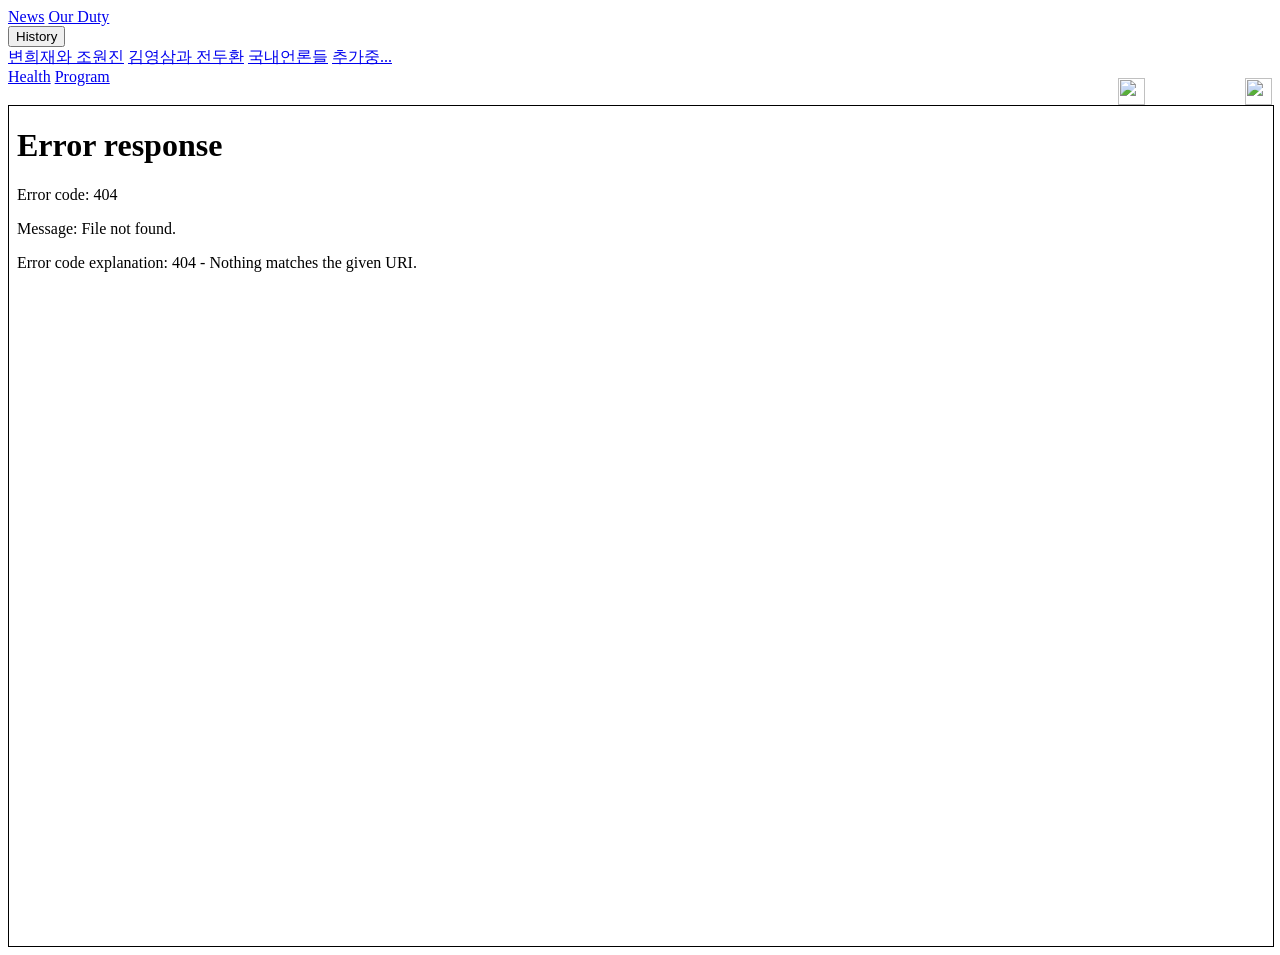
==== index.html @ dda61bef "Add files via upload" ====
<html>
<head>
    <meta http-equiv="Content-Type" content="text/html; charset=utf-8">
    <title>Kami's Note</title>
    <!-- Favicon -->
    <link rel="icon" href="favicon.ico" type="image/x-icon">
    <link rel="shortcut icon" href="favicon.ico" type="image/x-icon">
    <link rel="apple-touch-icon" sizes="57x57" href="favicons/apple-icon-57x57.png">
    <link rel="apple-touch-icon" sizes="60x60" href="favicons/apple-icon-60x60.png">
    <link rel="apple-touch-icon" sizes="72x72" href="favicons/apple-icon-72x72.png">
    <link rel="apple-touch-icon" sizes="76x76" href="favicons/apple-icon-76x76.png">
    <link rel="apple-touch-icon" sizes="114x114" href="favicons/apple-icon-114x114.png">
    <link rel="apple-touch-icon" sizes="120x120" href="favicons/apple-icon-120x120.png">
    <link rel="apple-touch-icon" sizes="144x144" href="favicons/apple-icon-144x144.png">
    <link rel="apple-touch-icon" sizes="152x152" href="favicons/apple-icon-152x152.png">
    <link rel="apple-touch-icon" sizes="180x180" href="favicons/apple-icon-180x180.png">
    <link rel="icon" type="image/png" sizes="192x192" href="favicons/android-icon-192x192.png">
    <link rel="icon" type="image/png" sizes="32x32" href="favicons/favicon-32x32.png">
    <link rel="icon" type="image/png" sizes="96x96" href="favicons/favicon-96x96.png">
    <link rel="icon" type="image/png" sizes="16x16" href="favicons/favicon-16x16.png">
    <link rel="manifest" href="favicons/manifest.json">
    <meta name="msapplication-TileColor" content="#ffffff">
    <meta name="msapplication-TileImage" content="favicons/ms-icon-144x144.png">
    <meta name="theme-color" content="#ffffff">
    <div class="LoadCSS">
        <link href="CSS/zetta.css" rel="stylesheet" type="text/css">
    </div>
    <script src="javascript.js"></script>
</head>
<body style="overflow: hidden;">
    <!-- ******************* 메뉴 ******************* -->
    <div class="navbar">
            <a href="MainPage.html" onclick="changeUrl('?page=news')" target="MainScreen" class="menu-item active">News</a>
            <a href="Document/지금해야하는일.html" onclick="changeUrl('?page=ourduty')" target="MainScreen" class="menu-item">Our Duty</a>
            <div class="dropdown">
                <button class="dropbtn">History</button>
                <div class="dropdown-content">
                    <a href="Document/변희재와조원진.html" onclick="changeUrl('?page=history001')" target="MainScreen" class="menu-item">변희재와 조원진</a>
                    <a href="Document/김영삼과전두환.html" onclick="changeUrl('?page=history002')" target="MainScreen" class="menu-item">김영삼과 전두환</a>
                    <a href="Document/CorruptMedia.html" onclick="changeUrl('?page=history003')" target="MainScreen" class="menu-item">국내언론들</a>
                    <a href="#link" onclick="changeUrl('?page=history004')" target="" class="menu-item">추가중...</a>
                </div>
            </div>                    
            <a href="Document/Vitamin%20C.html" onclick="changeUrl('?page=vitaminc')" target="MainScreen" class="menu-item">Health</a>
            <a href="Document/Lachesis.html" onclick="changeUrl('?page=fatima')" target="MainScreen" class="menu-item">Program</a>
            <div style="float:right;font-size:18px;color:white;padding-top:10px;vertical-align: middle;">
                <img src="Img/YoonAgain.png" style="float:right;height:27px;bottom:15%;padding-left:10px;right:10px">
                Kami's Note 
            </div>
            <img src="Img/vivi.png" width="27px" style="padding-top:10px;float:right;bottom:13%">
    </div>
    <!-- ******************* 아이프레임 ******************* -->
    <iframe id="MainScreen" name="MainScreen" src="MainPage.html" width="100%" height="95%" style="border:1px solid black;"></iframe>
    <script>
    // 메뉴 클릭 시 active 클래스 토글
    const menuItems = document.querySelectorAll('.menu-item');
    menuItems.forEach(item => {
        item.addEventListener('click', function() {
            menuItems.forEach(i => i.classList.remove('active'));
            this.classList.add('active');
        });
    });
    ////////////////////////////////////
    // 현재 URL에서 쿼리 문자열을 가져옵니다.
    const queryString = window.location.search;

    // URLSearchParams 객체로 파싱
    const params = new URLSearchParams(queryString);
    const iframe = document.getElementById('MainScreen');
    
    if (params.has('page')) 
    {
        const page = params.get('page');
        let targetSrc = '';
        if (page === 'vitaminc') {
            targetSrc = 'Document/Vitamin%20C.html';
            iframe.src = targetSrc;
        }
        else if (page === 'ourduty') {
            targetSrc = 'Document/지금해야하는일.html';
            iframe.src = targetSrc;
        }
        else if (page === 'history001') {
            targetSrc = 'Document/변희재와조원진.html';
            iframe.src = targetSrc;
        }
        else if (page === 'history002') {
            targetSrc = 'Document/김영삼과전두환.html';
            iframe.src = targetSrc;
        }
        else if (page === 'history003') {
            targetSrc = 'Document/CorruptMedia.html';
            iframe.src = targetSrc;
        }
        else if (page === 'history004') {
            targetSrc = 'Document/CorruptMedia.html';
            iframe.src = targetSrc;
        }
        else if (page === 'fatima') {
            targetSrc = 'Document/Lachesis.html';
            iframe.src = targetSrc;
        }
        // 쿼리로 받은 페이지와 href가 일치하는 a.menu-item에 active 추가
        if (targetSrc) {
            menuItems.forEach(i => {
                // href 속성의 공백, 인코딩 등 비교를 위해 decodeURIComponent 사용
                if (decodeURIComponent(i.getAttribute('href')) === decodeURIComponent(targetSrc)) {
                    i.classList.add('active');
                } else {
                    i.classList.remove('active');
                }
            });
        }
    }       
    </script>
 
</body>
</html>
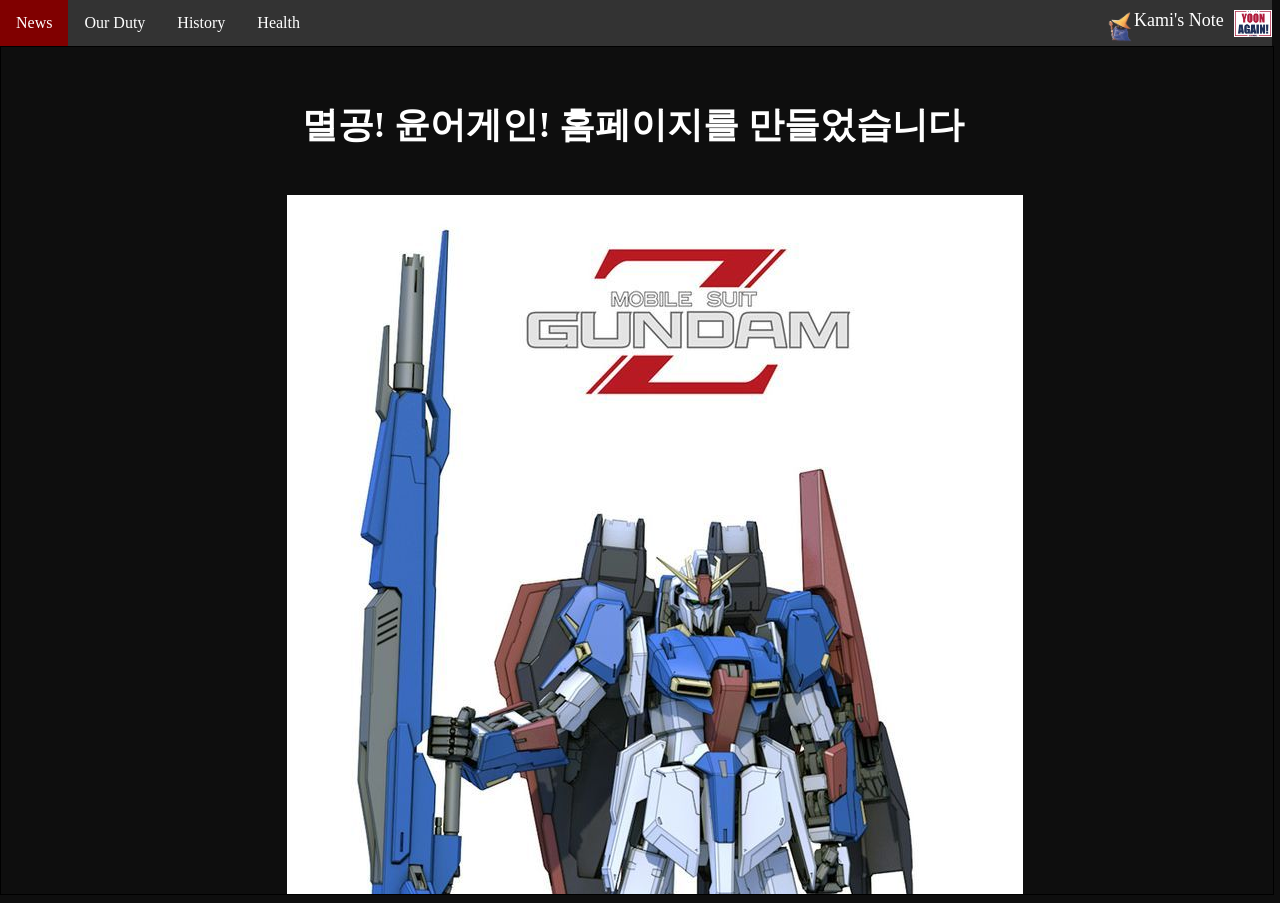
==== commit 72e9aa98: "Add files via upload" ====
--- a/index.html
+++ b/index.html
@@ -42,7 +42,7 @@
                 </div>
             </div>                    
             <a href="Document/Vitamin%20C.html" onclick="changeUrl('?page=vitaminc')" target="MainScreen" class="menu-item">Health</a>
-            <a href="Document/Lachesis.html" onclick="changeUrl('?page=fatima')" target="MainScreen" class="menu-item">Program</a>
+            <!-- <a href="Document/Lachesis.html" onclick="changeUrl('?page=fatima')" target="MainScreen" class="menu-item">Program</a> -->
             <div style="float:right;font-size:18px;color:white;padding-top:10px;vertical-align: middle;">
                 <img src="Img/YoonAgain.png" style="float:right;height:27px;bottom:15%;padding-left:10px;right:10px">
                 Kami's Note 
--- a/CSS/zetta.css
+++ b/CSS/zetta.css
@@ -0,0 +1,106 @@
+blockquote {
+    border-left: 4px solid rgb(11, 102, 240);
+    height: 20px;
+    padding-left: 8px;
+}
+code {
+  white-space: pre;
+}
+.Spring {
+      font-family: '210 sumusaleuibom';
+}
+body {
+    margin-left: 0px;
+    margin-top: 0px;
+    background-color: #0e0e0e;
+    color: #e5e6ce;
+    font-size: 18px;    
+}
+a {
+    color: cornflowerblue;
+    text-decoration: none;
+}
+strong {
+    color: burlywood;
+}
+h1,
+h2,
+h3,
+h4,
+h5 {
+    color: white
+}
+.Zline
+{  
+  border: 1px outset red;
+}
+
+/* ------------- horizontal-menu ------------------------------------------------------------------------------------------ */
+.navbar {
+  overflow: hidden;
+  background-color: #333;
+}
+.navbar a {
+  float: left;
+  font-size: 16px;
+  color: white;
+  text-align: center;
+  padding: 14px 16px; 
+  text-decoration: none;
+}
+ 
+.navbar a:hover:not(a:active), .dropdown:hover .dropbtn {
+  background-color: gray;
+} 
+
+.navbar a:active {
+  background-color: crimson;
+  color: white;
+}
+.navbar a.active
+{
+  background-color: maroon;
+  color:white;
+}
+.dropdown {
+  float: left;
+  overflow: hidden;
+}
+
+.dropdown .dropbtn {
+  font-size: 16px;  
+  border: none;
+  outline: none;
+  color: white;
+  padding: 14px 16px;
+  background-color: inherit;
+  font-family: inherit;
+  margin: 0;
+}
+
+.dropdown-content {
+  display: none;
+  position: absolute;
+  background-color: #f9f9f9;
+  min-width: 160px;
+  box-shadow: 0px 8px 16px 0px rgba(0,0,0,0.2);
+  color:#0e0e0e;
+  z-index: 1;
+}
+
+.dropdown-content a {
+  float: none;
+  color: black;
+  padding: 12px 16px;
+  text-decoration: none;
+  display: block;
+  text-align: left;
+}
+
+.dropdown-content a:hover {
+  background-color: gray;
+}
+
+.dropdown:hover .dropdown-content {
+  display: block;
+}
